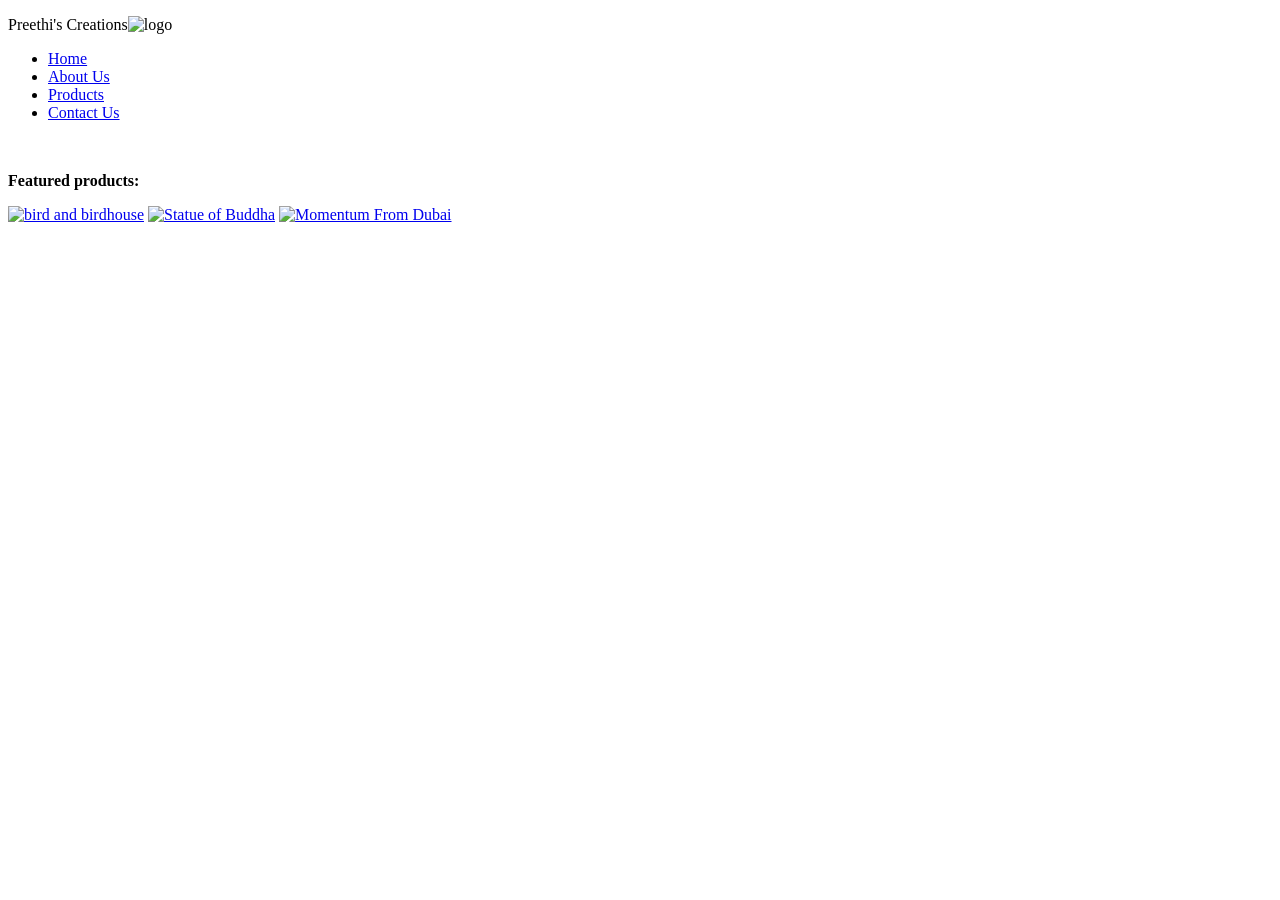
==== index.html @ 9ecb148b "added website files" ====
<!doctype html>
<html>
<head>
<meta charset="UTF-8">
<title>Preethi's Creations</title>
<link href="Design.css" rel="stylesheet" type="text/css">
</head>

<body>
<div id="home_back">
<div class= "home">

	<p>Preethi's Creations<img class="logo" src="../Company Logo.svg" alt="logo" height="150px" width="150px"></p>
	</div>
<nav class="usual">

<ul>	
	<li><a class= "active" href="Home Page.html">Home</a></li>	
	<li class= "inactive"><a href="about us.html">About Us</a></li>
	
  <li class= "inactive"><a href="products.html">Products</a></li>
  <li class= "inactive"><a href="Contact us.html">Contact Us</a></li>
	
	</ul>
	
	
</nav>
	
	


<br>
	

<div class="text"><p> <strong>Featured products:</strong></p></div>
<span class="feat_list">
<a href="Checkout Birdhouse.html"><img class="I_A" src="../Product Images/Bird and Birdhouse.jpg" alt="bird and birdhouse" width="160px" height="300px"></a>


<a href="Checkout Buddha.html"><img class="I_B" src="../Product Images/Buddha.jpg" alt="Statue of Buddha" width="160px" height="300px"></a>

<a href="Checkout Plate.html"><img class="I_C" src="../Product Images/Plate.jpg" alt="Momentum From Dubai" width="160px" height="300px"></a> 

	
	</span>
		
</div>
	
</body>
</html>
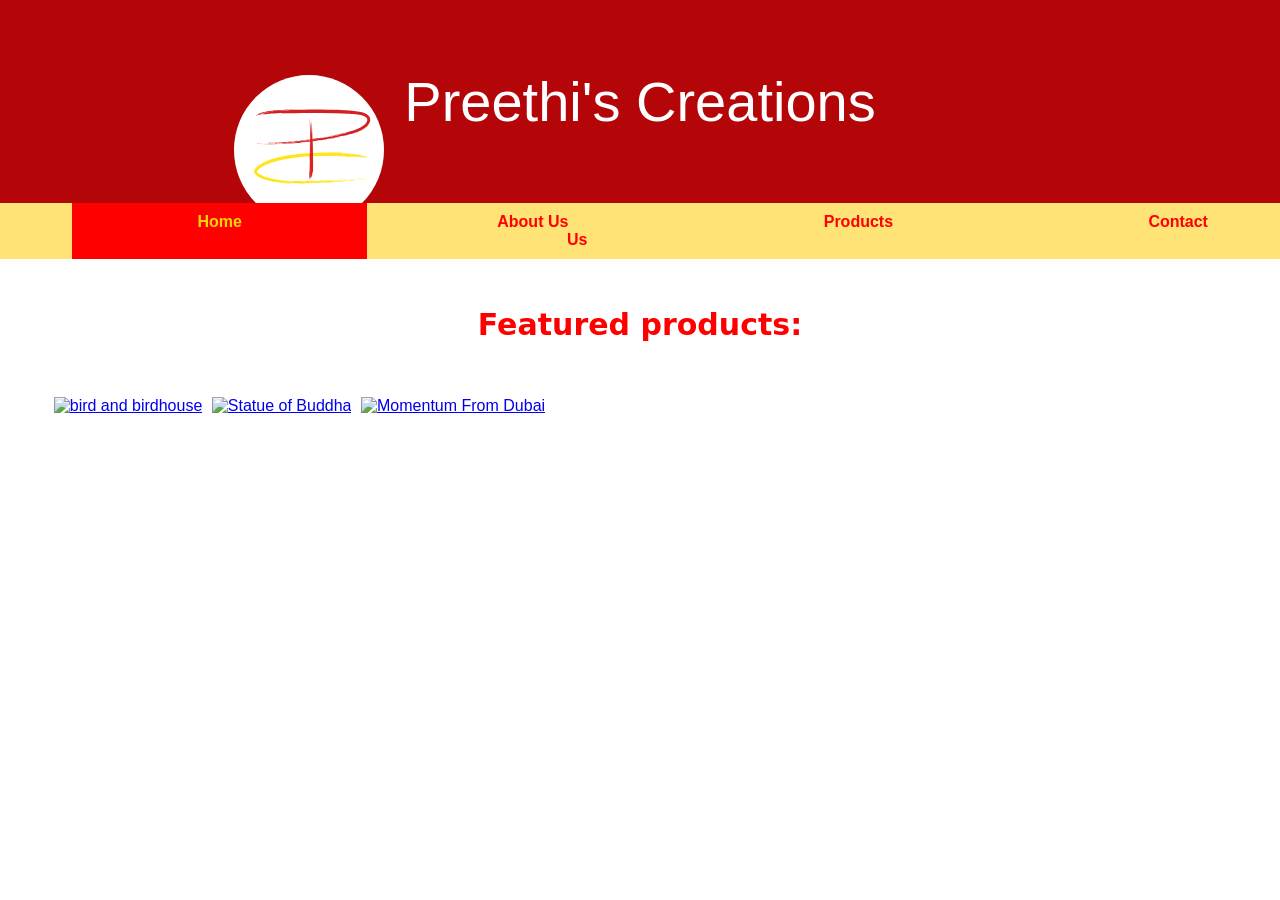
==== commit 67a6c5da: "Update index.html" ====
--- a/index.html
+++ b/index.html
@@ -15,7 +15,7 @@
 <nav class="usual">
 
 <ul>	
-	<li><a class= "active" href="Home Page.html">Home</a></li>	
+	<li><a class= "active" href="index.html">Home</a></li>	
 	<li class= "inactive"><a href="about us.html">About Us</a></li>
 	
   <li class= "inactive"><a href="products.html">Products</a></li>
--- a/Design.css
+++ b/Design.css
@@ -0,0 +1,412 @@
+body {
+gap:0%;
+margin:0%;
+height:100%;
+width:100%;
+background-blend-mode:multiply;
+font-family: "Gill Sans", "Gill Sans MT", "Myriad Pro", "DejaVu Sans Condensed", Helvetica, Arial, "sans-serif";
+}
+li{
+display:inline;
+}
+.usual {
+text-align:center;
+background-color:rgba(255,227,118,1.00);
+overflow: hidden;
+margin:auto;
+z-index: 2;
+position: sticky;
+top:0px;
+	}
+.n_usual{
+text-align:center;
+background-color:rgba(255,227,118,1.00);
+overflow: hidden;
+margin:auto;
+z-index: 2;
+top:0px;
+}
+.active{
+	background-color:red;
+	color: gold;
+}
+ul{
+	padding:0px;
+	margin:10px 0px 10px 0px;
+}
+
+nav a{
+color: red;
+margin: auto;
+text-decoration: none;
+font-weight: 600;
+font-family: "Gill Sans", "Gill Sans MT", "Myriad Pro", "DejaVu Sans Condensed", Helvetica, Arial, "sans-serif";
+padding:5% 9.8% 5% 9.8%;
+z-index: 2;
+}
+.inactive a:hover {
+	background-color: gold;
+}
+
+.home{
+	text-align: center;
+	background-color:#B40508;
+	margin-top:0%;
+	padding-top:1%;
+	padding-bottom: 1%;
+	font-size: 350%;
+
+	color: white;
+    font-family:Gotham, "Helvetica Neue", Helvetica, Arial, "sans-serif"
+}
+
+#header_1{
+	text-align:center;
+	font-size:40px;
+	text-decoration:underline;
+}
+.check{
+	text-align: center;
+	background-color:#B40508;
+	color: white;
+	padding-top:5px;
+	padding-bottom:5px;
+	font-size:30px;
+}
+.des_tit{
+	text-align:right;
+	margin-right:29vw;
+	margin-top:5%;
+	font-size: 24px;
+}
+.feat {
+	text-align:center;
+	text-decoration: underline;
+	padding-left: 0px;
+	font-size: 160%;
+}
+#products {
+	text-align: center;
+	background-color:#B40508;
+	padding-top:10px;
+	padding-bottom: 10px;
+	font-size: 25px; 
+	color: white;
+}
+#proheader{
+	text-align: center;
+	font-size: 35px;
+	text-decoration: underline;
+	margin-top: 2%;
+	margin-bottom: 2%;
+}
+
+.feat_list {
+margin-left: 4%;
+	}
+.feat_list img{
+margin-top: 2%; width:30%; height:auto;align-content: center;padding-left: 0.2%;padding-right:0.2%
+	}
+
+
+#history{
+ text-align:center;
+margin-top:1;
+font-size:23px;
+}
+.para{
+display:block;
+padding: 60px;
+border: thick;
+border-color: #000000;
+background-color:orange; 
+text-align: justify;
+font-size: 20px;
+margin-left:25%;
+margin-right:25%;
+}
+
+#Hi{
+margin-left: 2vh;
+margin-top:10vh;
+	font-size:25px
+
+}
+.text {
+text-align: center;
+font-size: 30px;
+font-family:Segoe, "Segoe UI", "DejaVu Sans", "Trebuchet MS", Verdana, "sans-serif";
+	color:red;
+}
+.an_container{
+	position:relative;
+	width: 100%;
+	height: 100vh;
+	overflow: auto;
+}
+
+.an_container.section {
+	position:relative;
+	height: 100%;
+	width: 100%;
+	}
+.an_container .section:nth-child(1)
+{ background: #777777 url("../bird background.jpg");
+background-size: cover;
+  background-blend-mode: multiply;
+
+}
+.an_container .section:nth-child(2)
+{ background: #777777 url("../Buddha background.jpg");
+  background-size: cover;
+background-blend-mode: multiply;
+
+}
+.an_container .section:nth-child(3)
+{ background: #777777 url("../Flower background.jpg");
+	background-size: cover;
+  background-blend-mode: multiply;
+
+}
+.an_container .section:nth-child(4)
+{ background: #777777 url("../Silver Buddha background.jpg");
+	background-size: cover;
+  background-blend-mode: multiply;
+
+}
+.an_container .section:nth-child(5)
+{ background: #777777 url("../Diwali glass background.jpg");
+	background-size: cover;
+  background-blend-mode: multiply;
+
+}
+.an_container .section:nth-child(6)
+{ background:#777777  url("../Momentum from Dubai image.jpg");
+	background-size: cover;
+  background-blend-mode: multiply;
+
+}
+.check_img {
+	margin-left: 7%;
+	margin-top:5vh
+}
+.HP_Back{
+	position:absolute;
+	bottom:-300%;
+	height:50px;
+	width:50px;
+	background-color:black;
+	border-radius: 50%; 
+}
+.checkout{
+	display: block;
+	height:10px;
+	width: 50px;
+	overflow:hidden;
+    background-color: red;
+	margin-left: 50%;
+}
+#p_title1 {
+	position:absolute;
+	bottom:90%;
+	left: 63%;
+	text-decoration: underline;
+}
+.link{
+	text-decoration:none;
+	color:white;
+}
+#p_title2{
+	position:absolute;
+	top:118%;
+	left:64%;
+	text-decoration: underline;
+}
+#p_title3{
+	position:absolute;
+	top:237%;
+	left:50%;
+		text-decoration: underline;
+}
+#p_title4{
+	position:absolute;
+	top:355%;
+	left: 63%;
+		text-decoration: underline;
+}
+#p_title5{
+	position:absolute;
+	top:475%;
+	left:63%;
+		text-decoration: underline;
+}
+#p_title6{
+	position:absolute;
+	top:595%;
+	left:57%;
+		text-decoration: underline;
+}
+
+.des{
+	position:absolute;
+	top:30vh;
+	left:530px;
+	max-width:60vw;
+	text-align:justify;
+	font-size:25px
+}
+#flower{
+	position: absolute;
+	top:15vh;
+	left:40vw;
+}
+.ord_but{
+	position:absolute;
+	left:940px;
+	bottom:160px;
+	padding-left:20px;
+	padding-right:20px;
+	padding-bottom:20px;
+	padding-top:20px;
+	background-color:orange;
+}
+#plate{
+	position:absolute;
+	bottom:70vh;
+	left: 47vw;
+	font-size: 50px;
+}
+#p_des1{
+position:absolute;
+bottom:60%;
+left:45%;
+max-width: 70%;
+font-size:25px;
+color:white;
+	
+}
+#p_des2{
+position: absolute;
+top:130vh;
+left:45%;
+max-width:70%;
+font-size:25px;
+color:white;
+}
+#p_des3{
+position: absolute;
+top:250vh;
+left:45%;
+max-width:70%;
+font-size:25px;
+color:white;
+	
+}
+#p_des4{
+position: absolute;
+top:370vh;
+left:45%;
+max-width:70%;
+font-size:25px;
+color:white;
+
+	
+}
+#p_des5{
+position: absolute;
+top:490vh;
+left:42%;
+max-width:70%;
+font-size:25px;
+color:white;
+}
+#p_des6{
+position: absolute;
+top:620%;
+left:42%;
+max-width:70%;
+font-size:25px;
+color:white;
+}
+
+#p_des7{
+position: absolute;
+top:740%;
+left:42%;
+max-width:70%;
+font-size:25px;
+color:white;
+}
+#check_title2{
+	font-size: 50px;
+	position:absolute;
+	bottom:70vh;
+	left:60vw;
+}
+#check_title1{
+	font-size: 50px;
+	position:absolute;
+	bottom:70vh;
+	left:50vw;
+}
+#check_title3{
+	position:absolute;
+	bottom:70vh;
+	left: 55vw;
+	font-size: 50px;
+}
+#check_title4{
+	position:absolute;
+	bottom:70vh;
+	left: 55vw;
+	font-size: 50px;
+	
+}
+#check_title5{
+	position:absolute;
+	bottom:70vh;
+	left: 55vw;
+	font-size: 50px;
+	
+}
+
+#home_back{
+	background:url("../Gradient.jpg")
+}
+.logo{
+	display:block;
+	position:absolute;
+	bottom:75vh;
+	right:70vw;
+	border-radius: 100%;
+	background-color: white;
+	
+}
+.logo_nav{
+	border-radius: 100%;
+	background-color: white;
+}
+.animation{
+	position:absolute;
+	border-radius:100%;
+	background-color: #DF0003;
+	left:-50px;
+	top:300px;
+	animation-duration:7s;
+}
+.animation:hover
+{animation-name: spin-out;
+
+}
+
+@keyframes spin-out {
+0% { transform:translate(0px) rotate(0deg) scale(1)
+}
+	20%{transform:translateX(70px) rotate(360deg) scale(1.5)}
+		
+	100%{transform:translateX(70px) rotate(360deg) scale(1.5)}	
+	}
+
+
+
+
